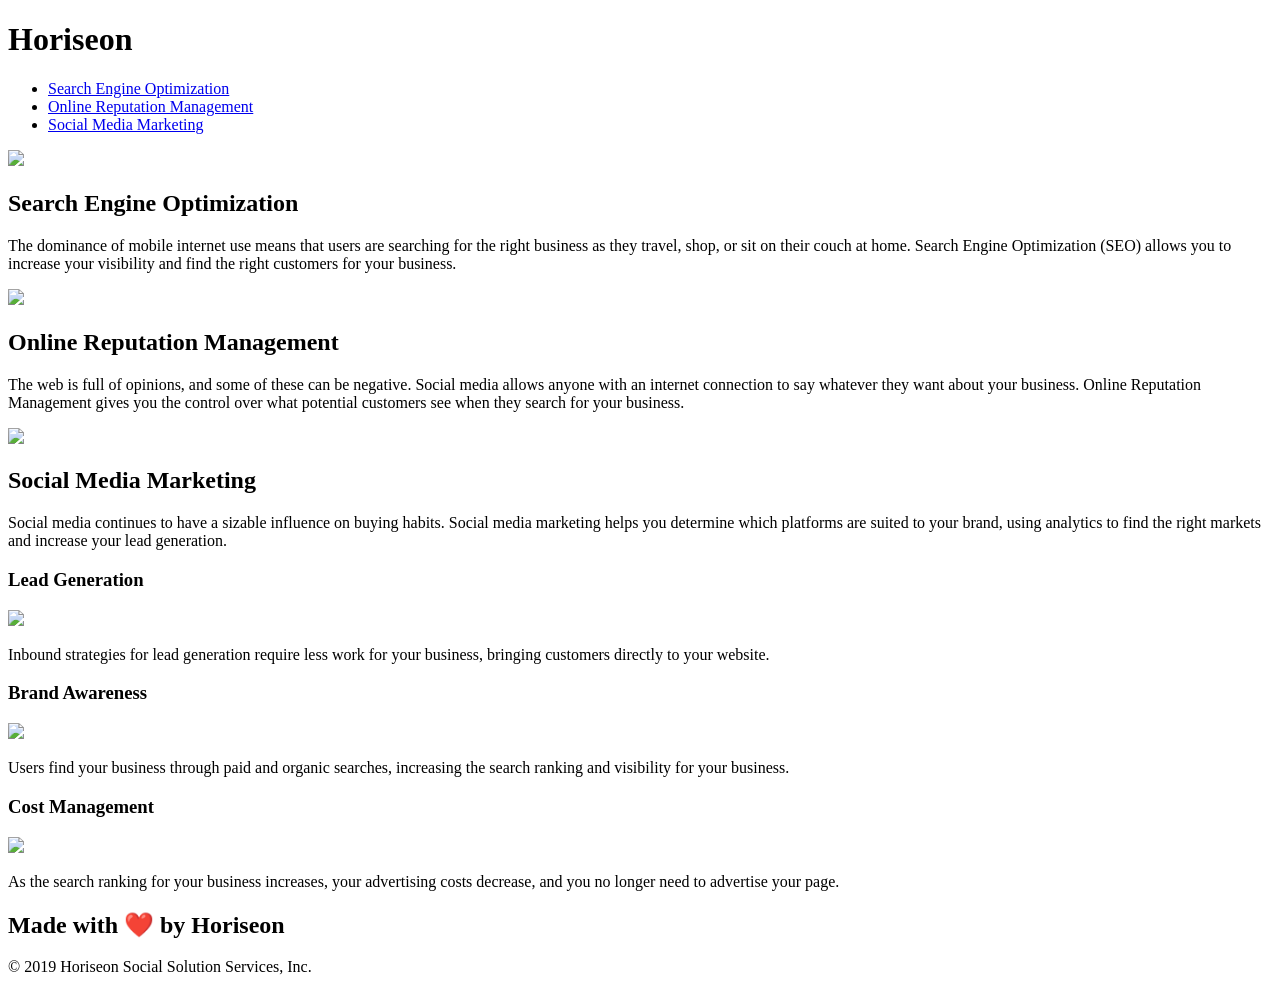
==== Develop/index.html @ e71f1744 "index tweaks" ====
<!DOCTYPE html>
<html lang="en-us">

<head>
    <meta charset="UTF-8" />
    <link rel="stylesheet" href="./assets/css/style.css">
    <title>website</title>
</head>

<body>
    <div class="header">
        <h1>Hori<span class="seo">seo</span>n</h1>
        <div>
            <ul>
                <li>
                    <a href="#search-engine-optimization">Search Engine Optimization</a>
                </li>
                <li>
                    <a href="#online-reputation-management">Online Reputation Management</a>
                </li>
                <li>
                    <a href="#social-media-marketing">Social Media Marketing</a>
                </li>
            </ul>
        </div>
    </div>
    <div class="hero"></div>
    <div class="content">
        <div id="search-engine-optimization" class="search-engine-optimization">
            <img src="./assets/images/search-engine-optimization.jpg" class="float-left" />
            <h2>Search Engine Optimization</h2>
            <p>
                The dominance of mobile internet use means that users are searching for the right business as they travel, shop, or sit on their couch at home. Search Engine Optimization (SEO) allows you to increase your visibility and find the right customers for your business.
            </p>
        </div>
        <div id="online-reputation-management" class="online-reputation-management">
            <img src="./assets/images/online-reputation-management.jpg" class="float-right" />
            <h2>Online Reputation Management</h2>
            <p>
                The web is full of opinions, and some of these can be negative. Social media allows anyone with an internet connection to say whatever they want about your business. Online Reputation Management gives you the control over what potential customers see when they search for your business.
            </p>
        </div>
        <div id="social-media-marketing" class="social-media-marketing">
            <img src="./assets/images/social-media-marketing.jpg" class="float-left" />
            <h2>Social Media Marketing</h2>
            <p>
                Social media continues to have a sizable influence on buying habits. Social media marketing helps you determine which platforms are suited to your brand, using analytics to find the right markets and increase your lead generation.
            </p>
        </div>
    </div>
    <div class="benefits">
        <div class="benefit-lead">
            <h3>Lead Generation</h3>
            <img src="./assets/images/lead-generation.png" />
            <p>
                Inbound strategies for lead generation require less work for your business, bringing customers directly to your website.
            </p>
        </div>
        <div class="benefit-brand">
            <h3>Brand Awareness</h3>
            <img src="./assets/images/brand-awareness.png" />
            <p>
                Users find your business through paid and organic searches, increasing the search ranking and visibility for your business.
            </p>
        </div>
        <div class="benefit-cost">
            <h3>Cost Management</h3>
            <img src="./assets/images/cost-management.png"></img>
            <p>
                As the search ranking for your business increases, your advertising costs decrease, and you no longer need to advertise your page.
            </p>
        </div>
    </div>
    <div class="footer">
        <h2>Made with ❤️️ by Horiseon</h2>
        <p>
            &copy; 2019 Horiseon Social Solution Services, Inc.
        </p>
    </div>
</body>

</html>
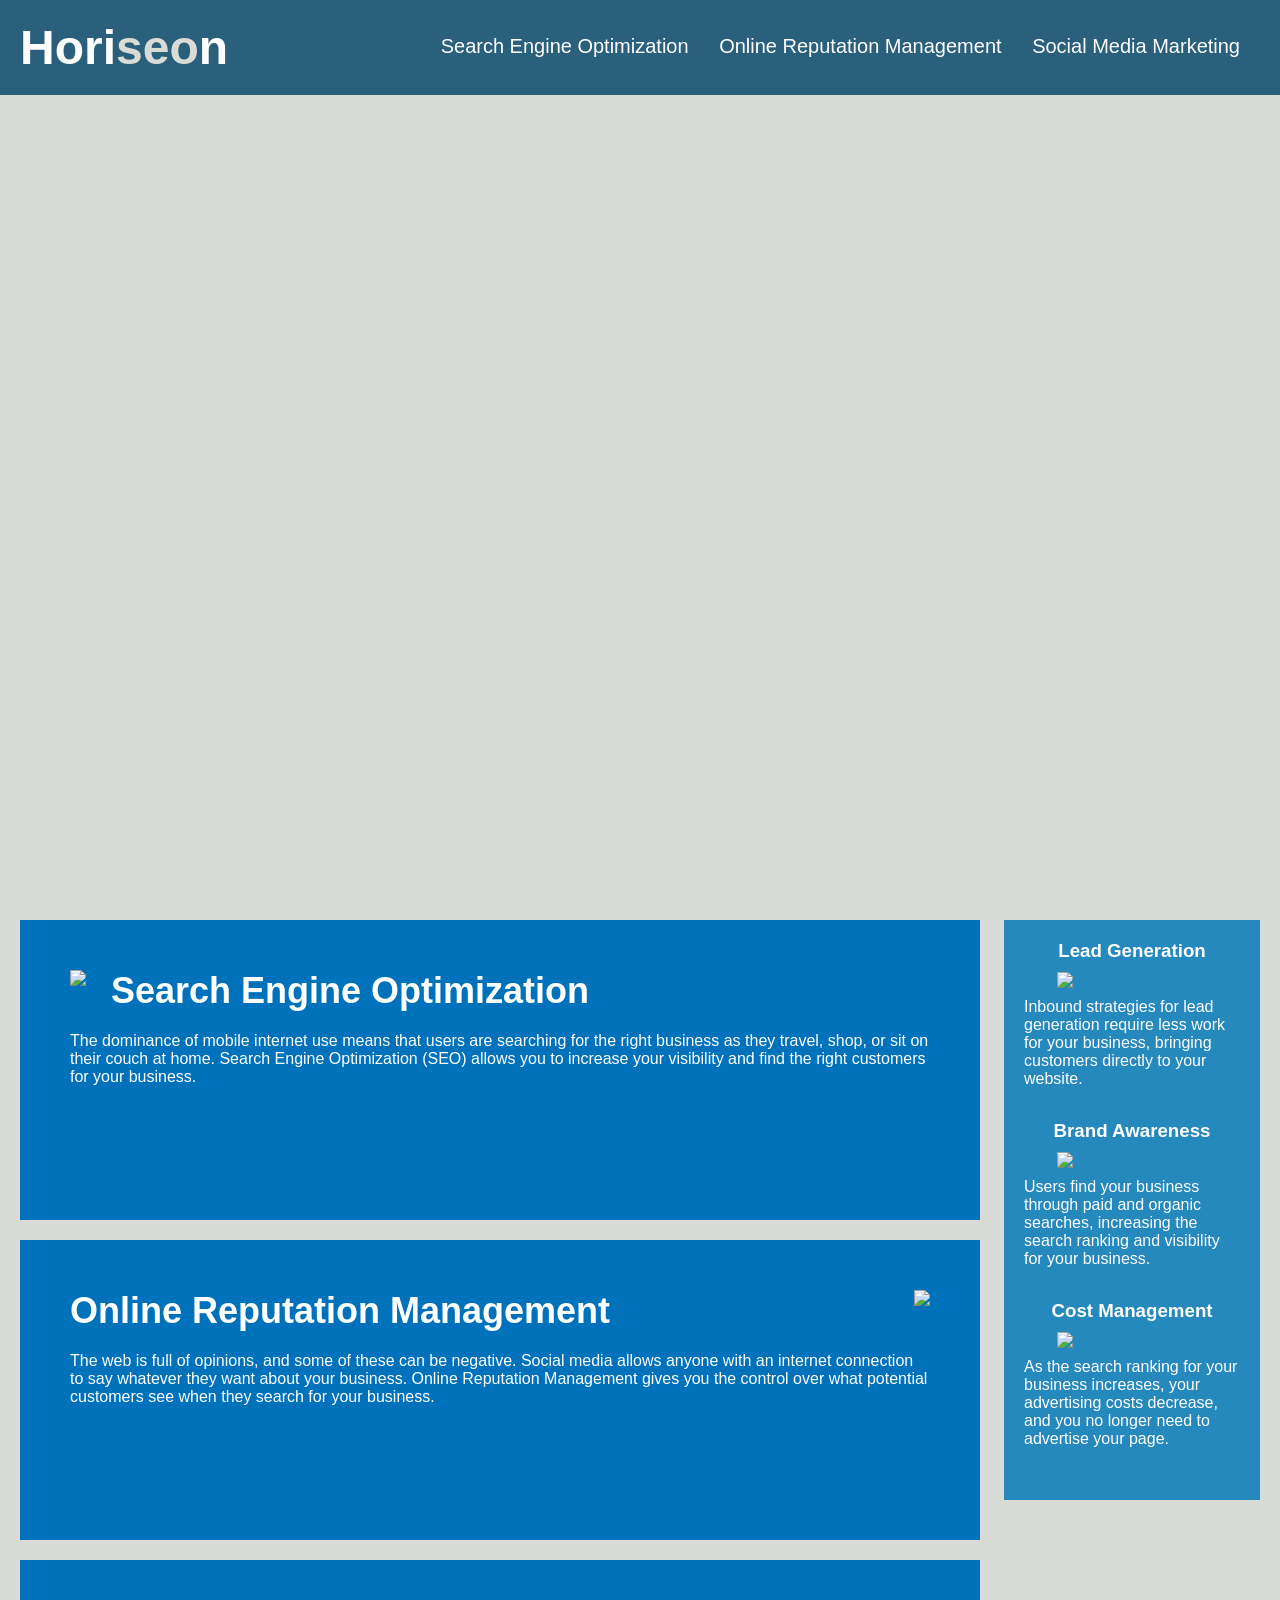
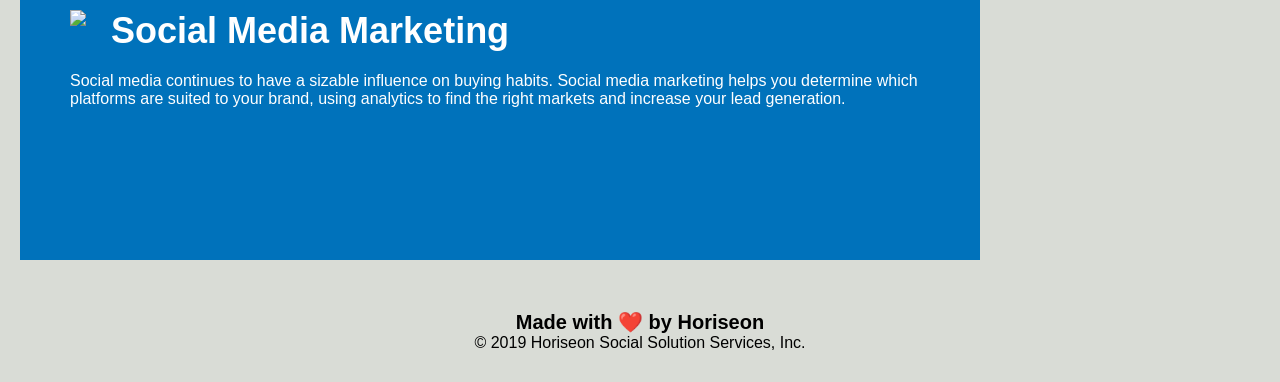
==== commit 9de93f51: "style consolidation" ====
--- a/Develop/index.html
+++ b/Develop/index.html
@@ -26,21 +26,21 @@
     </div>
     <div class="hero"></div>
     <div class="content">
-        <div id="search-engine-optimization" class="search-engine-optimization">
+        <div id="search-engine-optimization" class="information-block">
             <img src="./assets/images/search-engine-optimization.jpg" class="float-left" />
             <h2>Search Engine Optimization</h2>
             <p>
                 The dominance of mobile internet use means that users are searching for the right business as they travel, shop, or sit on their couch at home. Search Engine Optimization (SEO) allows you to increase your visibility and find the right customers for your business.
             </p>
         </div>
-        <div id="online-reputation-management" class="online-reputation-management">
+        <div id="online-reputation-management" class="information-block">
             <img src="./assets/images/online-reputation-management.jpg" class="float-right" />
             <h2>Online Reputation Management</h2>
             <p>
                 The web is full of opinions, and some of these can be negative. Social media allows anyone with an internet connection to say whatever they want about your business. Online Reputation Management gives you the control over what potential customers see when they search for your business.
             </p>
         </div>
-        <div id="social-media-marketing" class="social-media-marketing">
+        <div id="social-media-marketing" class="information-block">
             <img src="./assets/images/social-media-marketing.jpg" class="float-left" />
             <h2>Social Media Marketing</h2>
             <p>
--- a/Develop/assets/css/style.css
+++ b/Develop/assets/css/style.css
@@ -0,0 +1,132 @@
+* {
+    box-sizing: border-box;
+    padding: 0;
+    margin: 0;
+}
+
+body {
+    background-color: #d9dcd6;
+}
+
+.header {
+    padding: 20px;
+    font-family: 'Trebuchet MS', 'Lucida Sans Unicode', 'Lucida Grande', 'Lucida Sans', Arial, sans-serif;
+    background-color: #2a607c;
+    color: #ffffff;
+}
+
+.header h1 {
+    display: inline-block;
+    font-size: 48px;
+}
+
+.header h1 .seo {
+    color: #d9dcd6;
+}
+
+.header div {
+    padding-top: 15px;
+    margin-right: 20px;
+    float: right;
+    font-family: 'Gill Sans', 'Gill Sans MT', Calibri, 'Trebuchet MS', sans-serif;
+    font-size: 20px;
+}
+
+.header div ul {
+    list-style-type: none;
+}
+
+.header div ul li {
+    display: inline-block;
+    margin-left: 25px;
+}
+
+a {
+    color: #ffffff;
+    text-decoration: none;
+}
+
+p {
+    font-size: 16px;
+}
+
+.hero {
+    height: 800px;
+    width: 100%;
+    margin-bottom: 25px;
+    background-image: url("../images/digital-marketing-meeting.jpg");
+    background-size: cover;
+    background-position: center;
+}
+
+.float-left {
+    float: left;
+    margin-right: 25px;
+}
+
+.float-right {
+    float: right;
+    margin-left: 25px;
+}
+
+.content {
+    width: 75%;
+    display: inline-block;
+    margin-left: 20px;
+}
+
+.benefits {
+    margin-right: 20px;
+    padding: 20px;
+    clear: both;
+    float: right;
+    width: 20%;
+    height: 100%;
+    font-family: 'Gill Sans', 'Gill Sans MT', Calibri, 'Trebuchet MS', sans-serif;
+    background-color: #2589bd;
+}
+
+.benefit-lead, .benefit-brand, .benefit-cost {
+    margin-bottom: 32px;
+    color: #ffffff;
+}
+
+.benefit-lead h3, .benefit-brand h3, .benefit-cost h3 {
+    margin-bottom: 10px;
+    text-align: center;
+}
+
+.benefit-lead img, .benefit-brand img, .benefit-cost img {
+    display: block;
+    margin: 10px auto;
+    max-width: 150px;
+}
+
+.information-block {
+    margin-bottom: 20px;
+    padding: 50px;
+    height: 300px;
+    font-family: 'Gill Sans', 'Gill Sans MT', Calibri, 'Trebuchet MS', sans-serif;
+    background-color: #0072bb;
+    color: #ffffff;
+}
+
+.information-block img {
+    max-height: 200px;
+}
+
+.information-block h2 {
+    margin-bottom: 20px;
+    font-size: 36px;
+}
+
+.footer {
+    padding: 30px;
+    clear: both;
+    font-family: 'Trebuchet MS', 'Lucida Sans Unicode', 'Lucida Grande', 'Lucida Sans', Arial, sans-serif;
+    text-align: center;
+}
+
+.footer h2 {
+    font-size: 20px;
+}
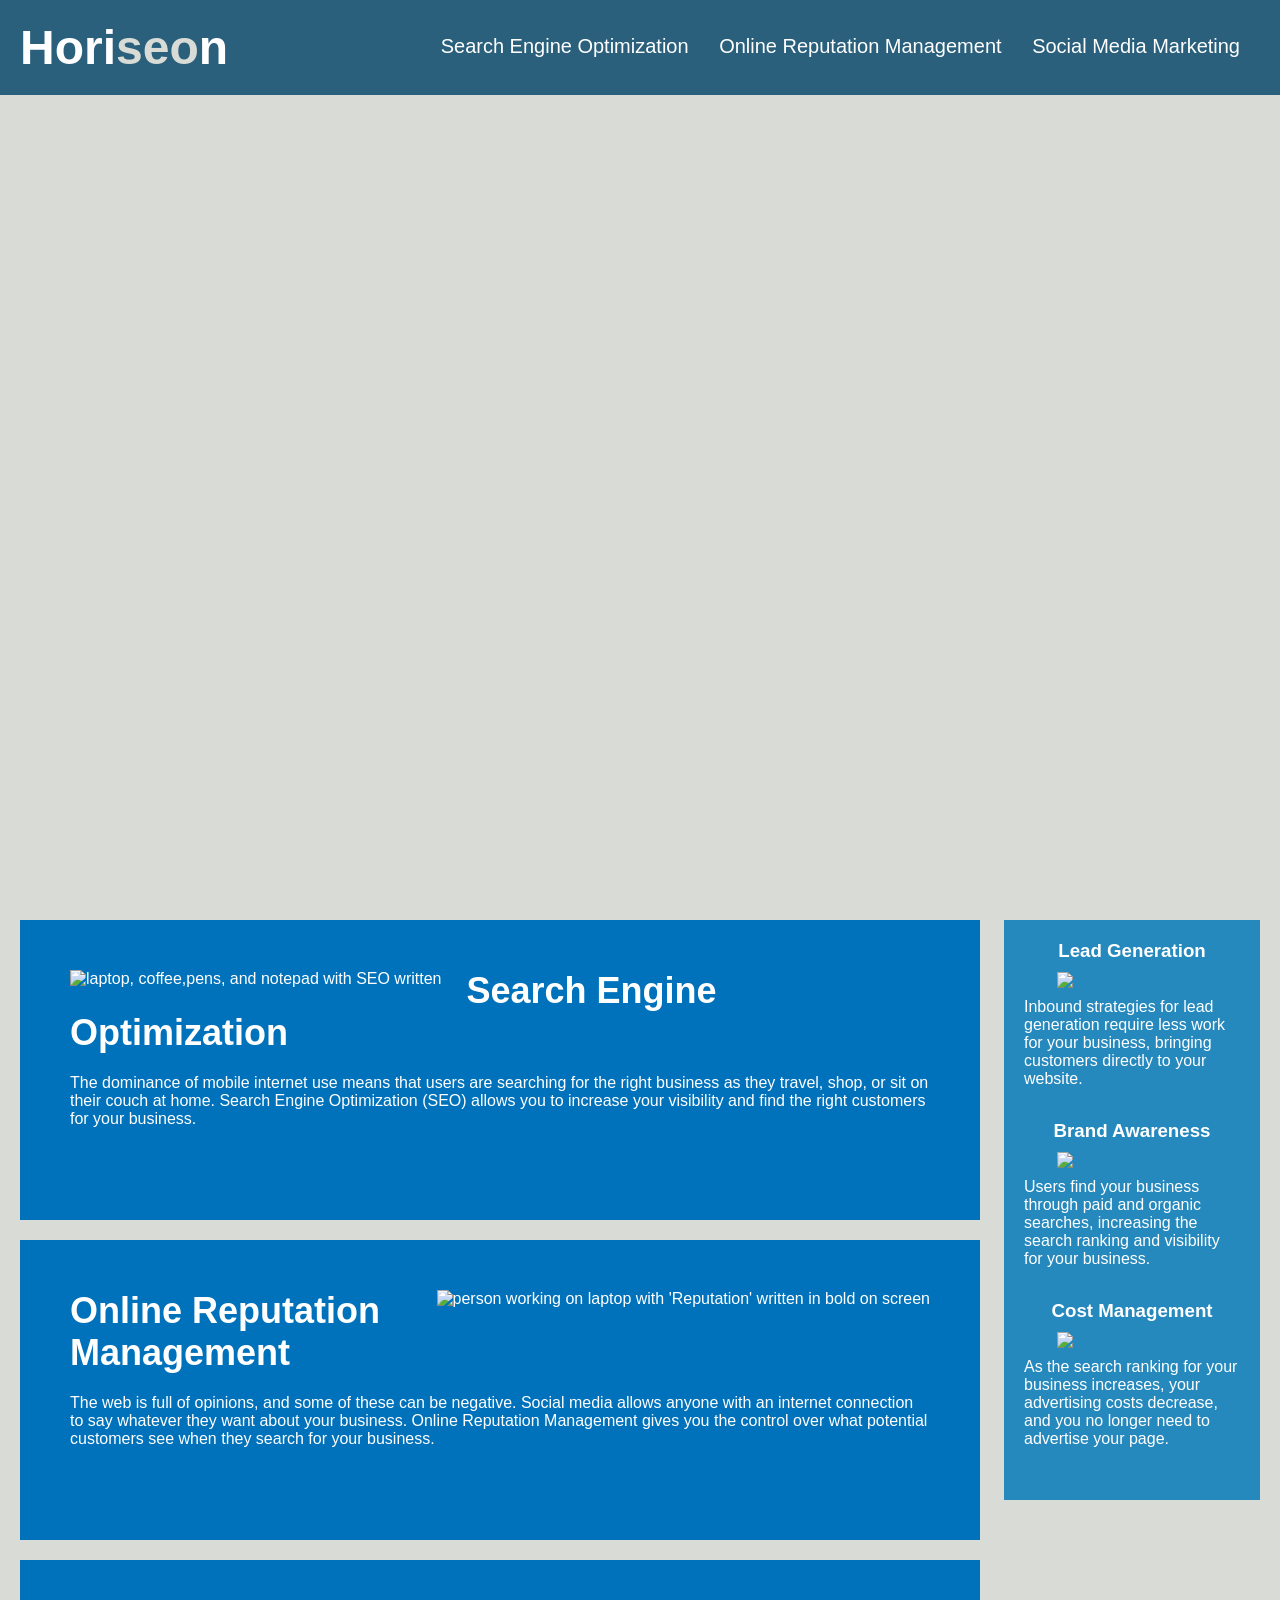
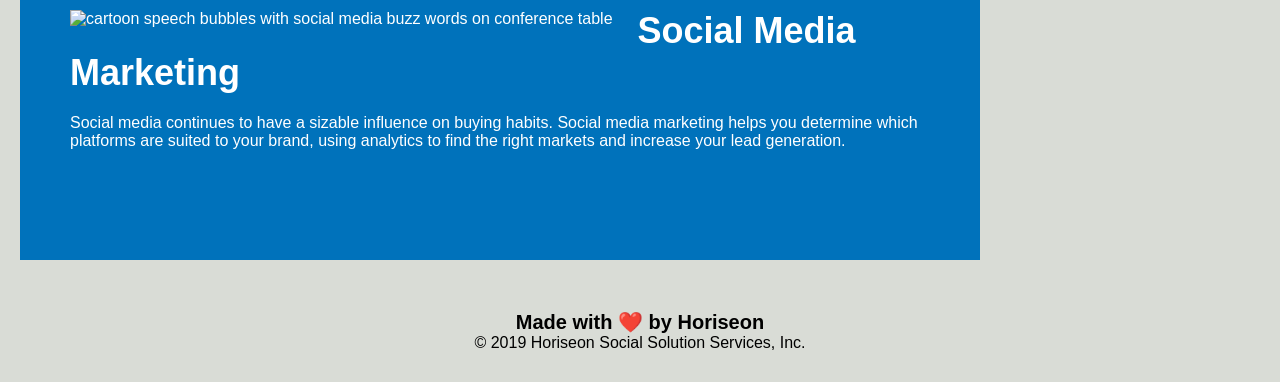
==== commit 4de74099: "follow acceptance criteria" ====
--- a/Develop/index.html
+++ b/Develop/index.html
@@ -4,13 +4,13 @@
 <head>
     <meta charset="UTF-8" />
     <link rel="stylesheet" href="./assets/css/style.css">
-    <title>website</title>
+    <title>Horiseon</title>
 </head>
 
 <body>
-    <div class="header">
+    <header>
         <h1>Hori<span class="seo">seo</span>n</h1>
-        <div>
+        <nav>
             <ul>
                 <li>
                     <a href="#search-engine-optimization">Search Engine Optimization</a>
@@ -22,26 +22,26 @@
                     <a href="#social-media-marketing">Social Media Marketing</a>
                 </li>
             </ul>
-        </div>
-    </div>
+        </nav>
+    </header>
     <div class="hero"></div>
     <div class="content">
         <div id="search-engine-optimization" class="information-block">
-            <img src="./assets/images/search-engine-optimization.jpg" class="float-left" />
+            <img src="./assets/images/search-engine-optimization.jpg" alt ="laptop, coffee,pens, and notepad with SEO written" class="float-left" />
             <h2>Search Engine Optimization</h2>
             <p>
                 The dominance of mobile internet use means that users are searching for the right business as they travel, shop, or sit on their couch at home. Search Engine Optimization (SEO) allows you to increase your visibility and find the right customers for your business.
             </p>
         </div>
         <div id="online-reputation-management" class="information-block">
-            <img src="./assets/images/online-reputation-management.jpg" class="float-right" />
+            <img src="./assets/images/online-reputation-management.jpg" alt="person working on laptop with 'Reputation' written in bold on screen"class="float-right" />
             <h2>Online Reputation Management</h2>
             <p>
                 The web is full of opinions, and some of these can be negative. Social media allows anyone with an internet connection to say whatever they want about your business. Online Reputation Management gives you the control over what potential customers see when they search for your business.
             </p>
         </div>
         <div id="social-media-marketing" class="information-block">
-            <img src="./assets/images/social-media-marketing.jpg" class="float-left" />
+            <img src="./assets/images/social-media-marketing.jpg" alt="cartoon speech bubbles with social media buzz words on conference table " class="float-left" />
             <h2>Social Media Marketing</h2>
             <p>
                 Social media continues to have a sizable influence on buying habits. Social media marketing helps you determine which platforms are suited to your brand, using analytics to find the right markets and increase your lead generation.
@@ -71,12 +71,13 @@
             </p>
         </div>
     </div>
-    <div class="footer">
+    <footer>
+
         <h2>Made with ❤️️ by Horiseon</h2>
         <p>
             &copy; 2019 Horiseon Social Solution Services, Inc.
         </p>
-    </div>
+    </footer>
 </body>
 
 </html>
--- a/Develop/assets/css/style.css
+++ b/Develop/assets/css/style.css
@@ -8,23 +8,23 @@
     background-color: #d9dcd6;
 }
 
-.header {
+header {
     padding: 20px;
     font-family: 'Trebuchet MS', 'Lucida Sans Unicode', 'Lucida Grande', 'Lucida Sans', Arial, sans-serif;
     background-color: #2a607c;
     color: #ffffff;
 }
 
-.header h1 {
+header h1 {
     display: inline-block;
     font-size: 48px;
 }
 
-.header h1 .seo {
+header h1 .seo {
     color: #d9dcd6;
 }
 
-.header div {
+header nav {
     padding-top: 15px;
     margin-right: 20px;
     float: right;
@@ -32,16 +32,16 @@
     font-size: 20px;
 }
 
-.header div ul {
+header nav ul {
     list-style-type: none;
 }
 
-.header div ul li {
+header nav ul li {
     display: inline-block;
     margin-left: 25px;
 }
 
-a {
+header a {
     color: #ffffff;
     text-decoration: none;
 }
@@ -120,13 +120,13 @@
     font-size: 36px;
 }
 
-.footer {
+footer {
     padding: 30px;
     clear: both;
     font-family: 'Trebuchet MS', 'Lucida Sans Unicode', 'Lucida Grande', 'Lucida Sans', Arial, sans-serif;
     text-align: center;
 }
 
-.footer h2 {
+footer h2 {
     font-size: 20px;
 }
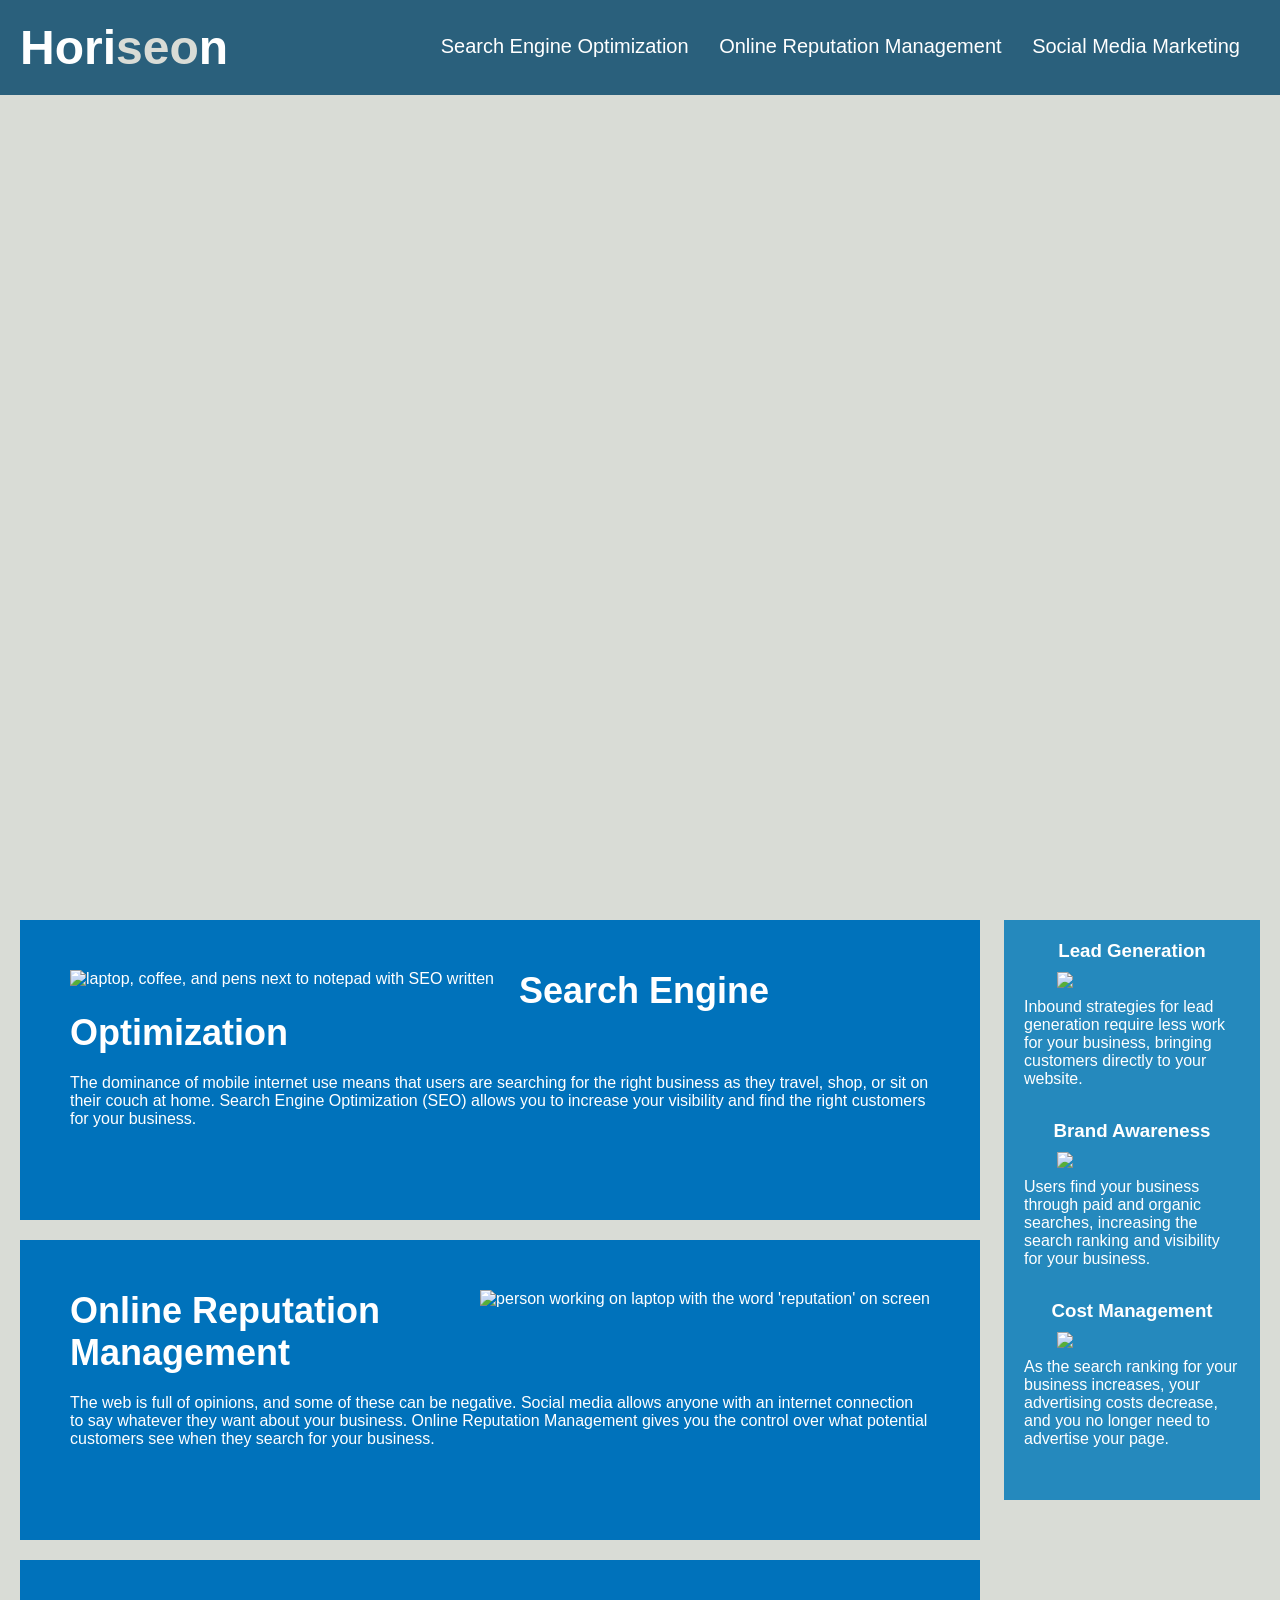
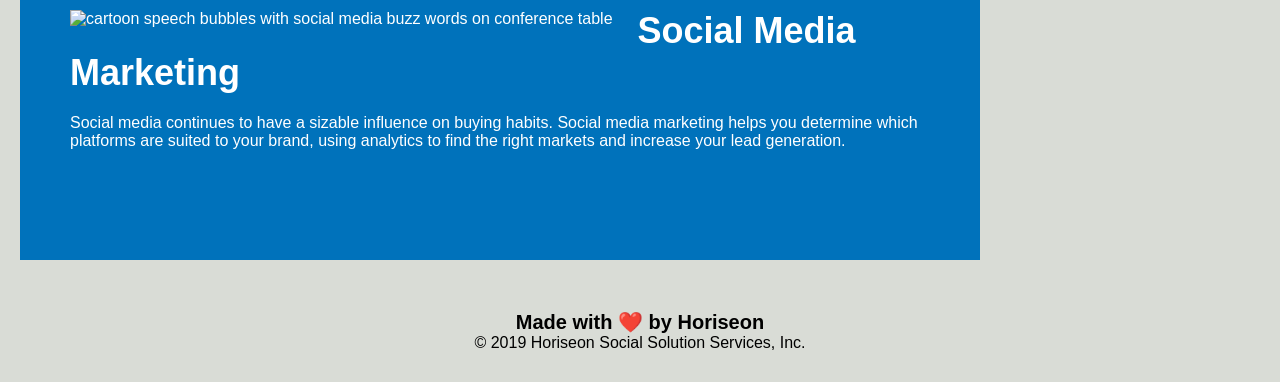
==== commit f59d5216: "consolidation" ====
--- a/Develop/index.html
+++ b/Develop/index.html
@@ -27,14 +27,14 @@
     <div class="hero"></div>
     <div class="content">
         <div id="search-engine-optimization" class="information-block">
-            <img src="./assets/images/search-engine-optimization.jpg" alt ="laptop, coffee,pens, and notepad with SEO written" class="float-left" />
+            <img src="./assets/images/search-engine-optimization.jpg" alt ="laptop, coffee, and pens next to notepad with SEO written" class="float-left" />
             <h2>Search Engine Optimization</h2>
             <p>
                 The dominance of mobile internet use means that users are searching for the right business as they travel, shop, or sit on their couch at home. Search Engine Optimization (SEO) allows you to increase your visibility and find the right customers for your business.
             </p>
         </div>
         <div id="online-reputation-management" class="information-block">
-            <img src="./assets/images/online-reputation-management.jpg" alt="person working on laptop with 'Reputation' written in bold on screen"class="float-right" />
+            <img src="./assets/images/online-reputation-management.jpg" alt="person working on laptop with the word 'reputation' on screen"class="float-right" />
             <h2>Online Reputation Management</h2>
             <p>
                 The web is full of opinions, and some of these can be negative. Social media allows anyone with an internet connection to say whatever they want about your business. Online Reputation Management gives you the control over what potential customers see when they search for your business.
@@ -49,21 +49,21 @@
         </div>
     </div>
     <div class="benefits">
-        <div class="benefit-lead">
+        <div class="benefit-sidebar-info">
             <h3>Lead Generation</h3>
             <img src="./assets/images/lead-generation.png" />
             <p>
                 Inbound strategies for lead generation require less work for your business, bringing customers directly to your website.
             </p>
         </div>
-        <div class="benefit-brand">
+        <div class="benefit-sidebar-info">
             <h3>Brand Awareness</h3>
             <img src="./assets/images/brand-awareness.png" />
             <p>
                 Users find your business through paid and organic searches, increasing the search ranking and visibility for your business.
             </p>
         </div>
-        <div class="benefit-cost">
+        <div class="benefit-sidebar-info">
             <h3>Cost Management</h3>
             <img src="./assets/images/cost-management.png"></img>
             <p>
@@ -72,7 +72,6 @@
         </div>
     </div>
     <footer>
-
         <h2>Made with ❤️️ by Horiseon</h2>
         <p>
             &copy; 2019 Horiseon Social Solution Services, Inc.
--- a/Develop/assets/css/style.css
+++ b/Develop/assets/css/style.css
@@ -86,17 +86,17 @@
     background-color: #2589bd;
 }
 
-.benefit-lead, .benefit-brand, .benefit-cost {
+.benefit-sidebar-info {
     margin-bottom: 32px;
     color: #ffffff;
 }
 
-.benefit-lead h3, .benefit-brand h3, .benefit-cost h3 {
+.benefit-sidebar-info h3 {
     margin-bottom: 10px;
     text-align: center;
 }
 
-.benefit-lead img, .benefit-brand img, .benefit-cost img {
+.benefit-sidebar-info img {
     display: block;
     margin: 10px auto;
     max-width: 150px;
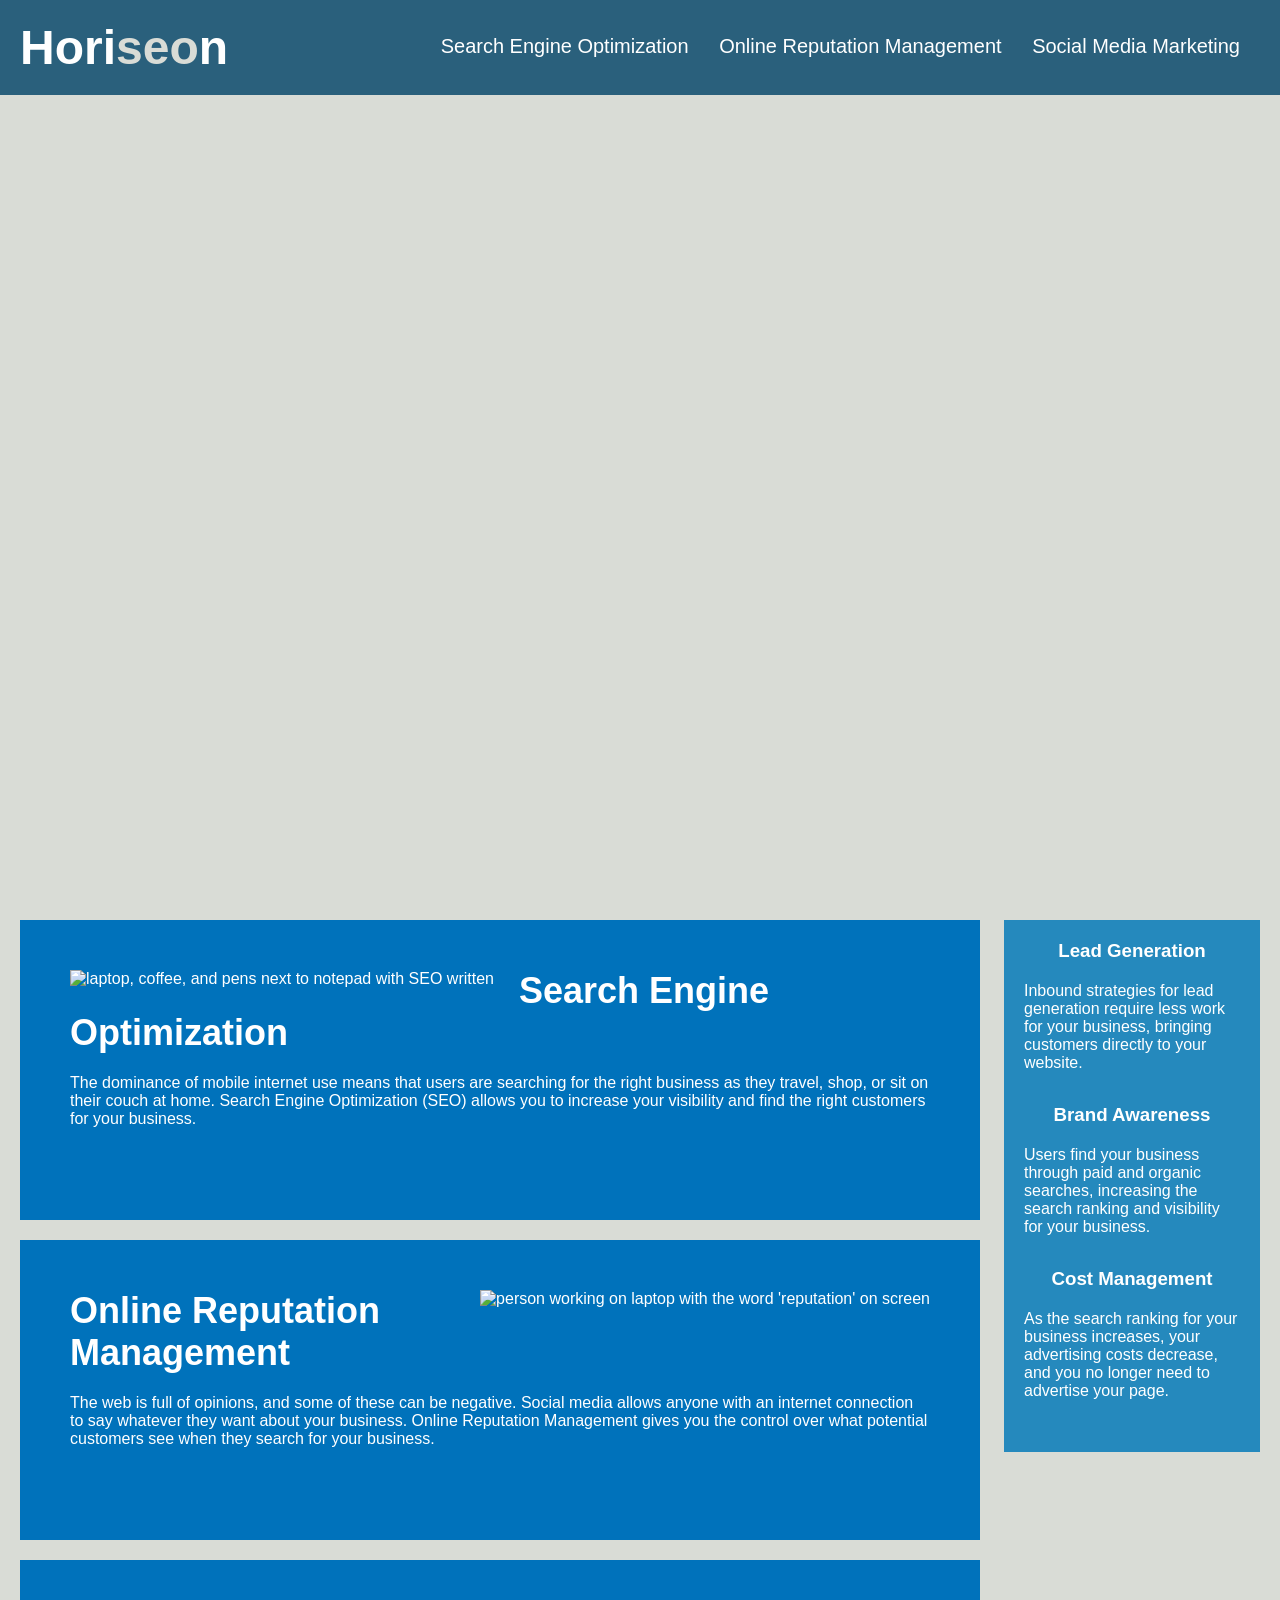
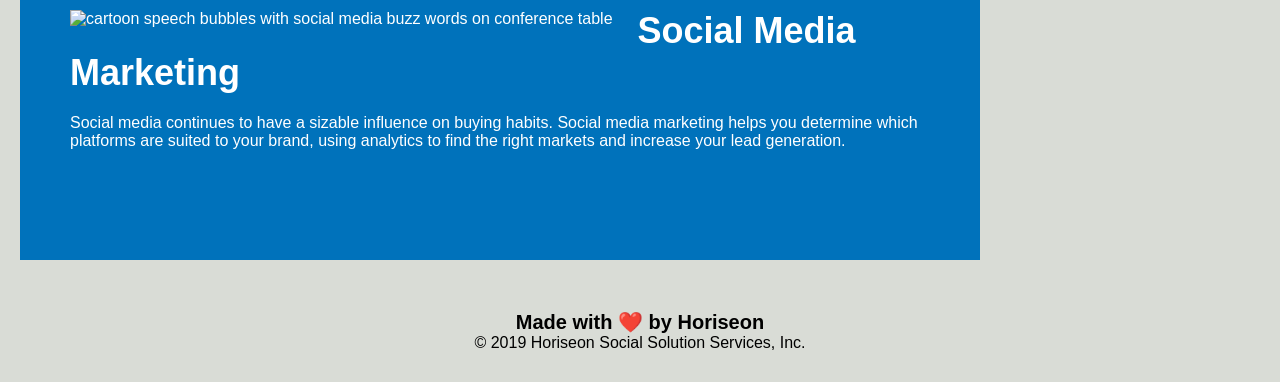
==== commit 0c4318c6: "added css comments" ====
--- a/Develop/index.html
+++ b/Develop/index.html
@@ -48,24 +48,24 @@
             </p>
         </div>
     </div>
-    <div class="benefits">
+    <div class="benefits-sidebar">
         <div class="benefit-sidebar-info">
             <h3>Lead Generation</h3>
-            <img src="./assets/images/lead-generation.png" />
+            <img src="./assets/images/lead-generation.png" alt="" />
             <p>
                 Inbound strategies for lead generation require less work for your business, bringing customers directly to your website.
             </p>
         </div>
         <div class="benefit-sidebar-info">
             <h3>Brand Awareness</h3>
-            <img src="./assets/images/brand-awareness.png" />
+            <img src="./assets/images/brand-awareness.png" alt="" />
             <p>
                 Users find your business through paid and organic searches, increasing the search ranking and visibility for your business.
             </p>
         </div>
         <div class="benefit-sidebar-info">
             <h3>Cost Management</h3>
-            <img src="./assets/images/cost-management.png"></img>
+            <img src="./assets/images/cost-management.png" alt=""></img>
             <p>
                 As the search ranking for your business increases, your advertising costs decrease, and you no longer need to advertise your page.
             </p>
--- a/Develop/assets/css/style.css
+++ b/Develop/assets/css/style.css
@@ -8,6 +8,18 @@
     background-color: #d9dcd6;
 }
 
+/* all anchor and paragraph tags will be styled per the following */
+
+a {
+    color: #ffffff;
+    text-decoration: none;
+}
+
+p {
+    font-size: 16px;
+}
+
+/* heading denotes the top bar of the page */
 header {
     padding: 20px;
     font-family: 'Trebuchet MS', 'Lucida Sans Unicode', 'Lucida Grande', 'Lucida Sans', Arial, sans-serif;
@@ -24,6 +36,7 @@
     color: #d9dcd6;
 }
 
+/* style top right links */
 header nav {
     padding-top: 15px;
     margin-right: 20px;
@@ -34,6 +47,7 @@
 
 header nav ul {
     list-style-type: none;
+    
 }
 
 header nav ul li {
@@ -41,15 +55,7 @@
     margin-left: 25px;
 }
 
-header a {
-    color: #ffffff;
-    text-decoration: none;
-}
-
-p {
-    font-size: 16px;
-}
-
+/* soley refers to the large image just under the header bar */
 .hero {
     height: 800px;
     width: 100%;
@@ -59,6 +65,27 @@
     background-position: center;
 }
 
+/* will refer to the container for left most listed information bellow hero image */
+.content {
+    width: 75%;
+    display: inline-block;
+    margin-left: 20px;
+}
+
+.information-block {
+    margin-bottom: 20px;
+    padding: 50px;
+    height: 300px;
+    font-family: 'Gill Sans', 'Gill Sans MT', Calibri, 'Trebuchet MS', sans-serif;
+    background-color: #0072bb;
+    color: #ffffff;
+}
+
+.information-block img {
+    max-height: 200px;
+}
+
+/* dictates which side the image will orient in the content box */
 .float-left {
     float: left;
     margin-right: 25px;
@@ -69,13 +96,13 @@
     margin-left: 25px;
 }
 
-.content {
-    width: 75%;
-    display: inline-block;
-    margin-left: 20px;
+.information-block h2 {
+    margin-bottom: 20px;
+    font-size: 36px;
 }
 
-.benefits {
+/* styling for each section of right most positioned container */
+.benefits-sidebar {
     margin-right: 20px;
     padding: 20px;
     clear: both;
@@ -85,6 +112,8 @@
     font-family: 'Gill Sans', 'Gill Sans MT', Calibri, 'Trebuchet MS', sans-serif;
     background-color: #2589bd;
 }
+
+/* condensed styling for container */
 
 .benefit-sidebar-info {
     margin-bottom: 32px;
@@ -102,24 +131,6 @@
     max-width: 150px;
 }
 
-.information-block {
-    margin-bottom: 20px;
-    padding: 50px;
-    height: 300px;
-    font-family: 'Gill Sans', 'Gill Sans MT', Calibri, 'Trebuchet MS', sans-serif;
-    background-color: #0072bb;
-    color: #ffffff;
-}
-
-.information-block img {
-    max-height: 200px;
-}
-
-.information-block h2 {
-    margin-bottom: 20px;
-    font-size: 36px;
-}
-
 footer {
     padding: 30px;
     clear: both;
